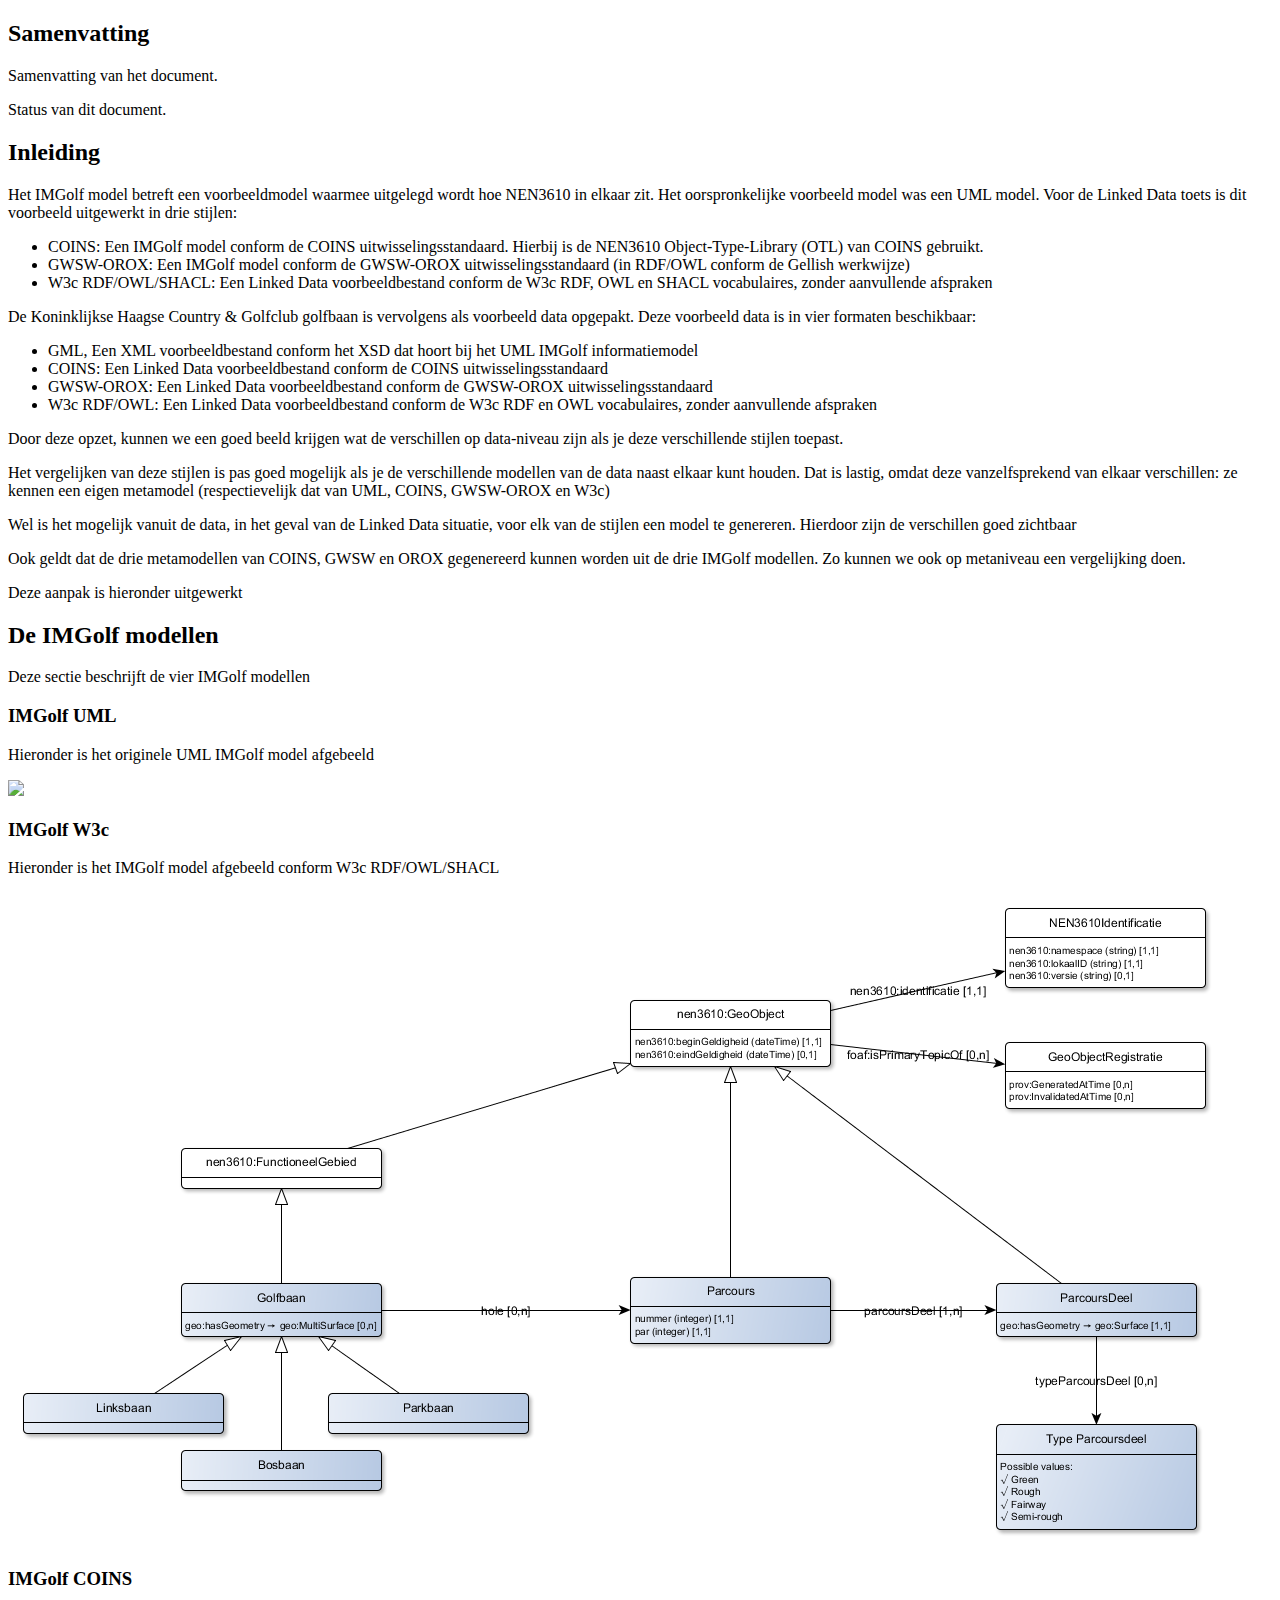
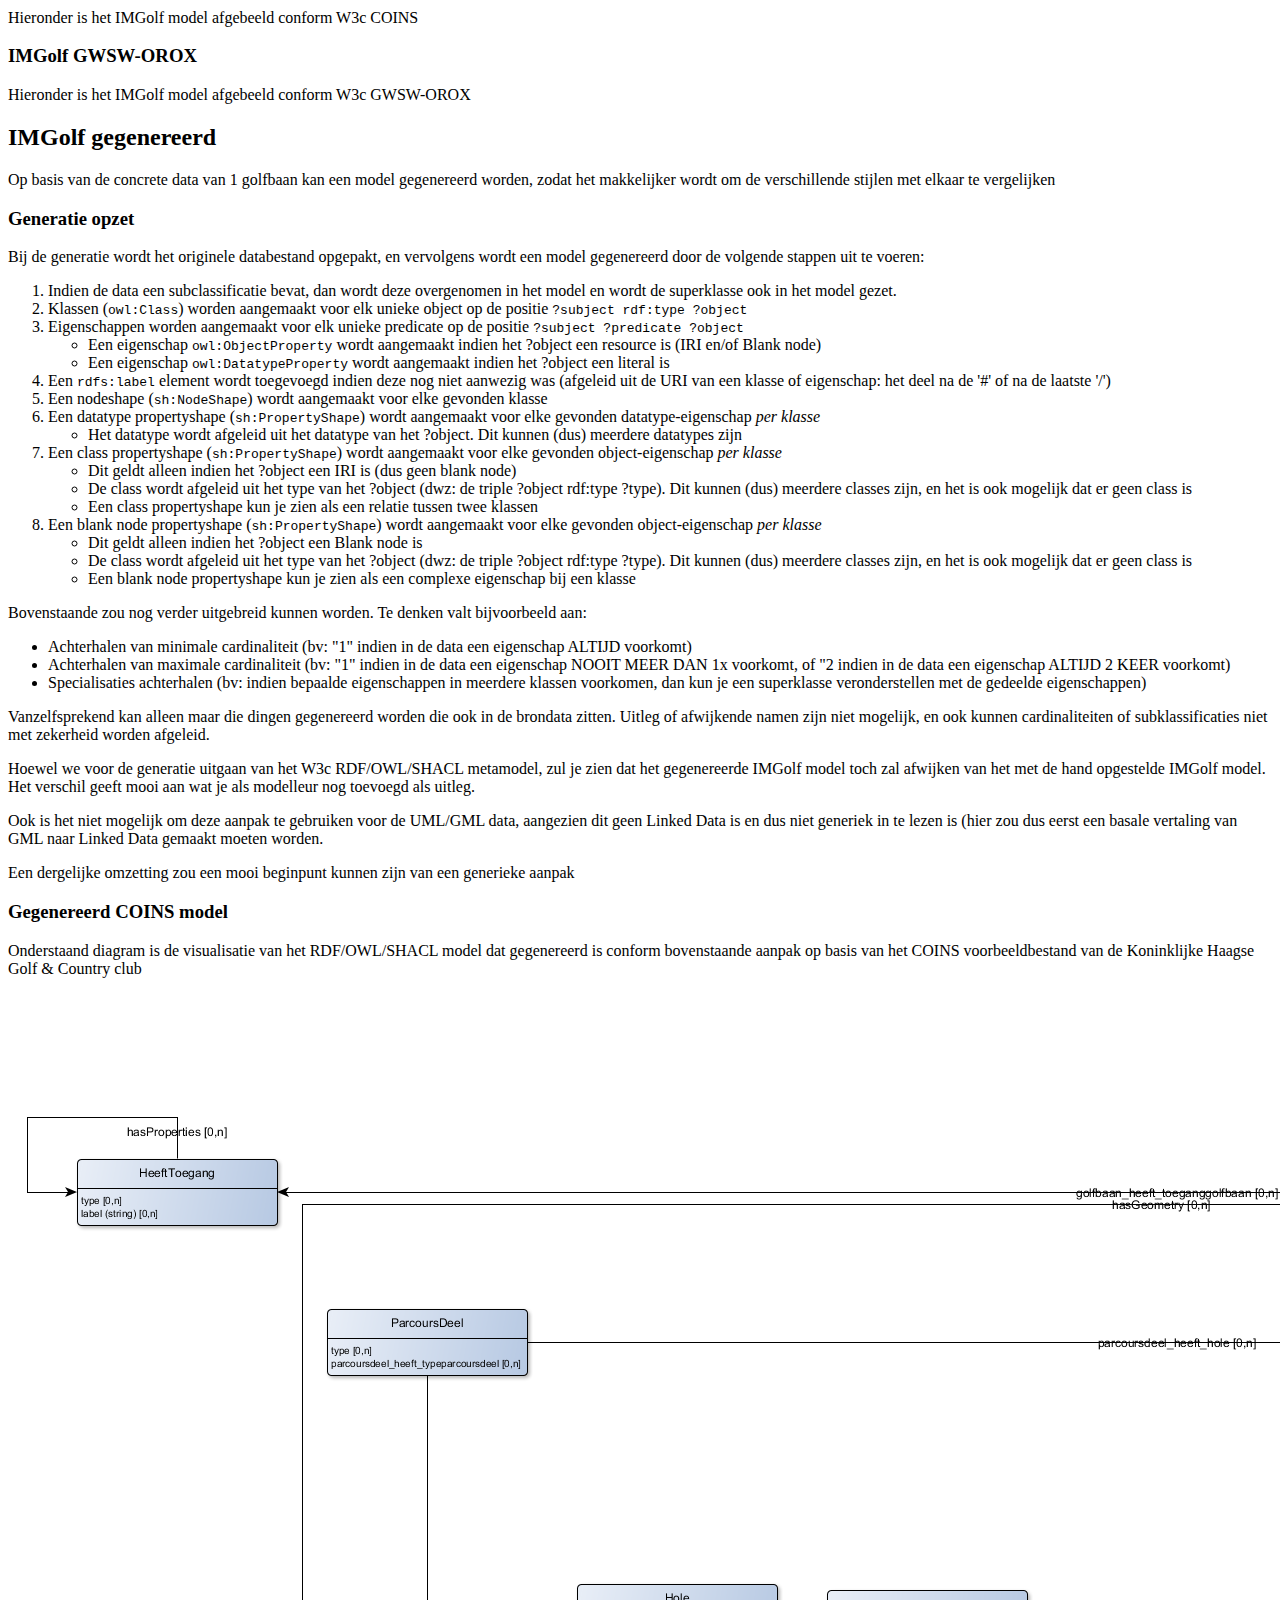
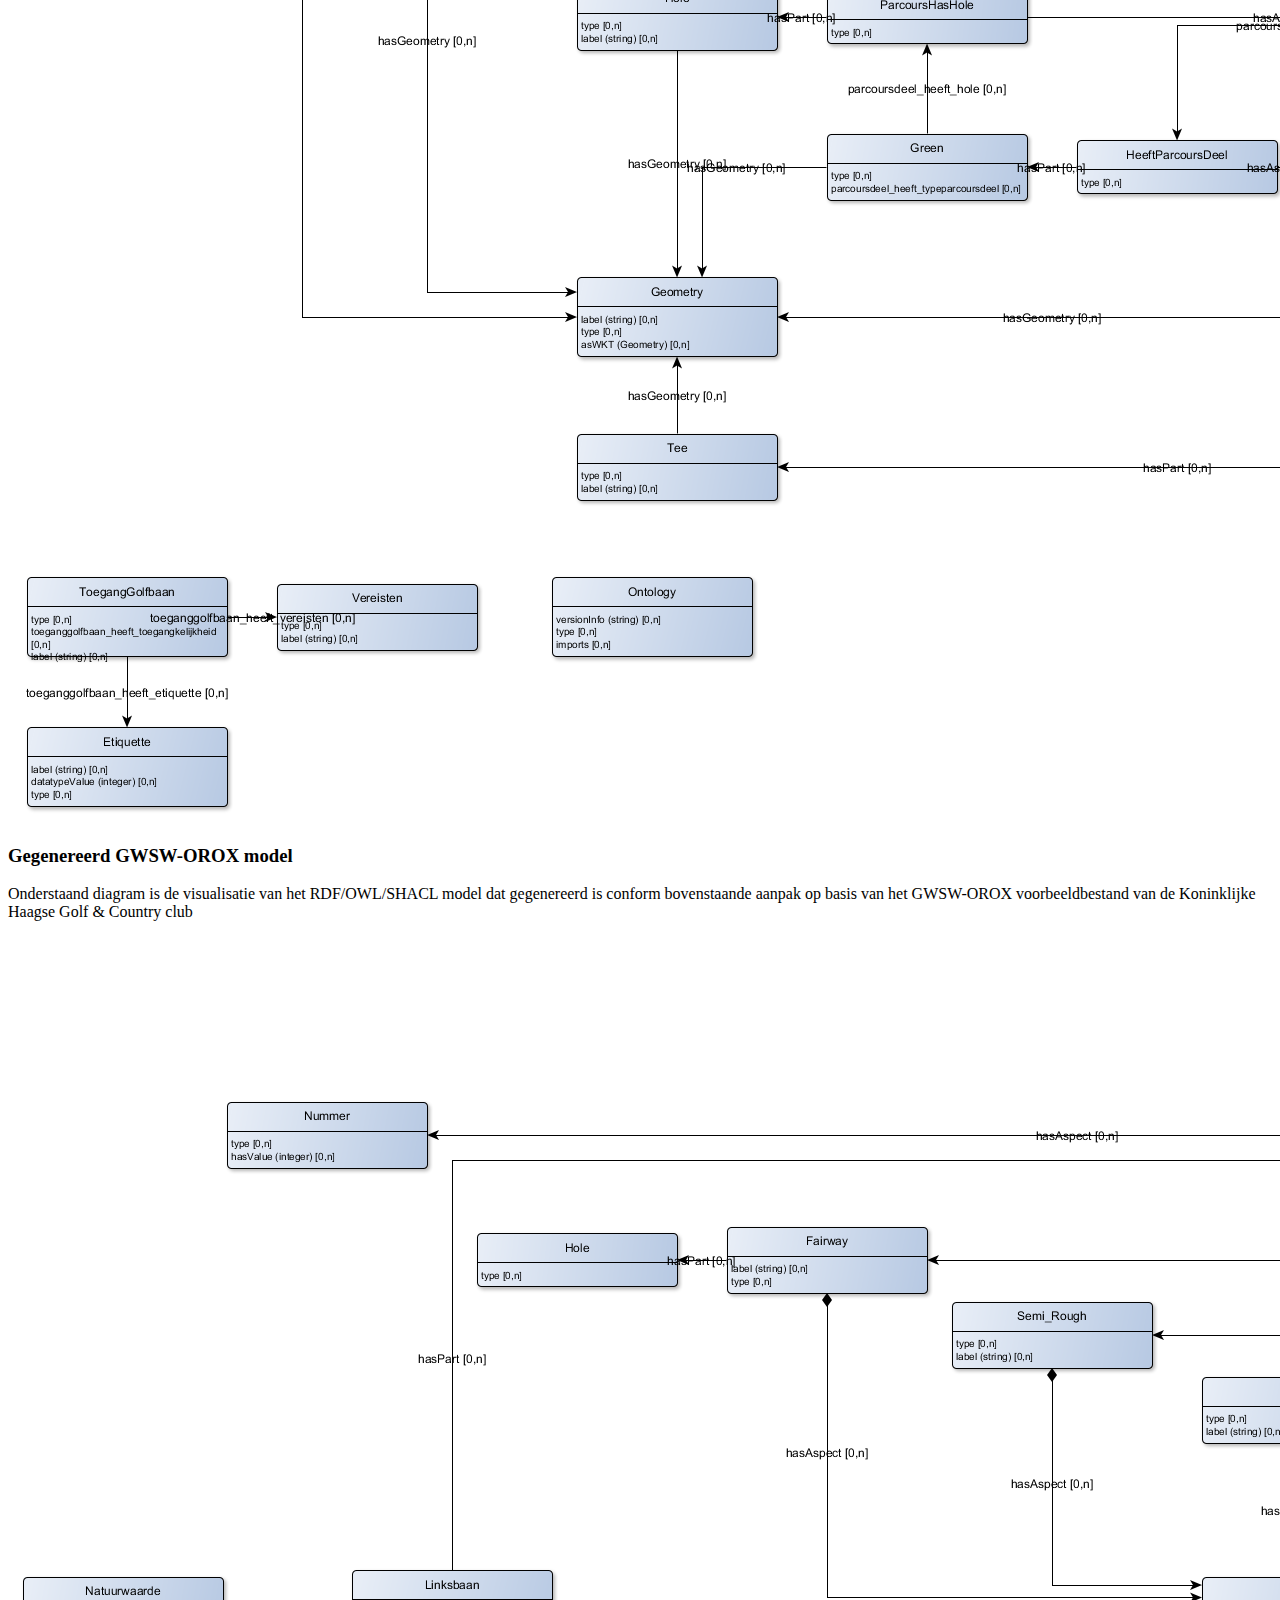
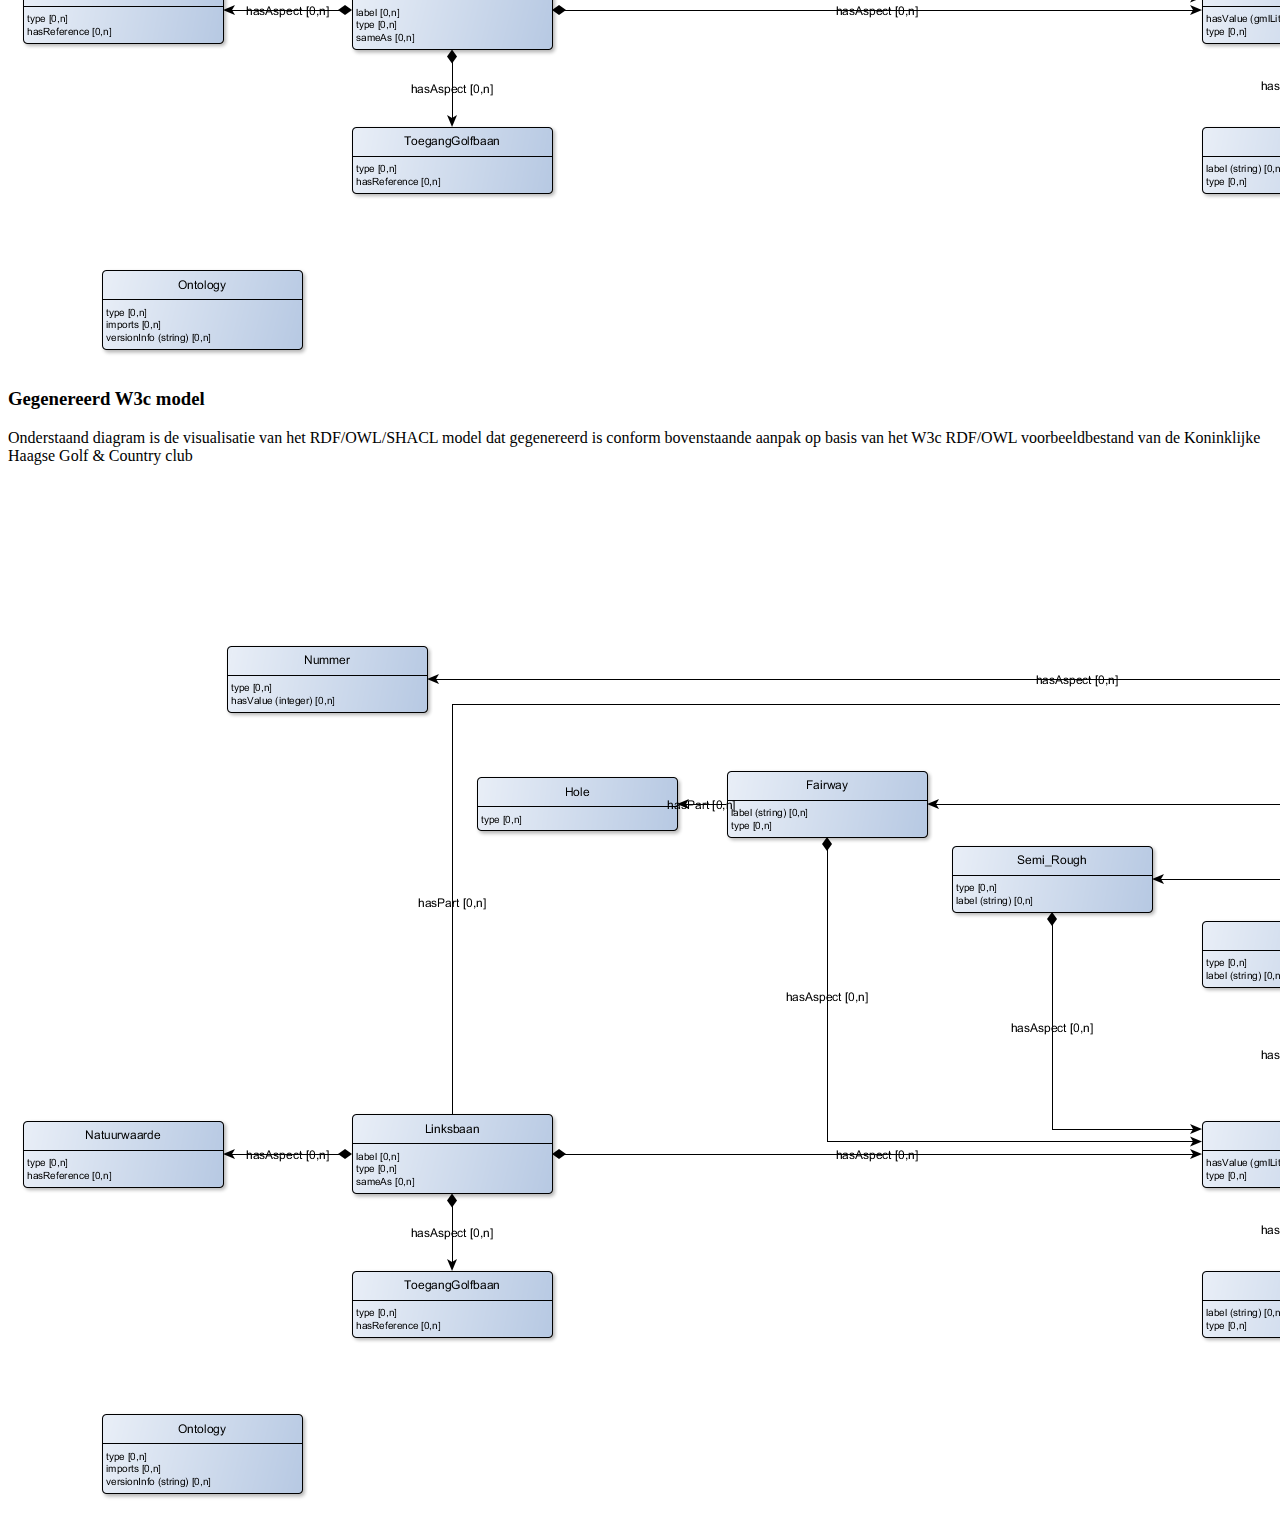
==== imgolf.html @ 36b435a6 "Added generated models from example data" ====
<!DOCTYPE html>
<html lang="nl">

<head>
  <meta content="text/html; charset=utf-8" http-equiv="content-type">
  <meta name="viewport" content="width=device-width, initial-scale=1, shrink-to-fit=no">
  <link rel='shortcut icon' type='image/x-icon' href='https://tools.geostandaarden.nl/respec/media/logos/Geonovum.ico' />
  <link rel="stylesheet" type="text/css" href="localstyle.css" />
  <title>IMGolf voorbeeld</title>
  <script class="remove" src="config.js"></script>
  <script class='remove' src='https://tools.geostandaarden.nl/respec/builds/respec-geonovum.js'></script>
</head>

<body>
  <section id='abstract'>
    <h2>Samenvatting</h2>
    <p>Samenvatting van het document.</p>
  </section>
  <section id='sotd'>
    <p>Status van dit document.</p>
  </section>
  <section id='inleiding'>
    <h2>Inleiding</h2>
    <p>Het IMGolf model betreft een voorbeeldmodel waarmee uitgelegd wordt hoe NEN3610 in elkaar zit. Het oorspronkelijke voorbeeld model was een UML model. Voor de Linked Data toets is dit voorbeeld uitgewerkt in drie stijlen:
    <ul>
      <li>COINS: Een IMGolf model conform de COINS uitwisselingsstandaard. Hierbij is de NEN3610 Object-Type-Library (OTL) van COINS gebruikt.</li>
      <li>GWSW-OROX: Een IMGolf model conform de GWSW-OROX uitwisselingsstandaard (in RDF/OWL conform de Gellish werkwijze)</li>
      <li>W3c RDF/OWL/SHACL: Een Linked Data voorbeeldbestand conform de W3c RDF, OWL en SHACL vocabulaires, zonder aanvullende afspraken</li>
    </ul>
    <p>De Koninklijkse Haagse Country &amp; Golfclub golfbaan is vervolgens als voorbeeld data opgepakt. Deze voorbeeld data is in vier formaten beschikbaar:</p>
    <ul>
      <li>GML, Een XML voorbeeldbestand conform het XSD dat hoort bij het UML IMGolf informatiemodel</li>
      <li>COINS: Een Linked Data voorbeeldbestand conform de COINS uitwisselingsstandaard</li>
      <li>GWSW-OROX: Een Linked Data voorbeeldbestand conform de GWSW-OROX uitwisselingsstandaard</li>
      <li>W3c RDF/OWL: Een Linked Data voorbeeldbestand conform de W3c RDF en OWL vocabulaires, zonder aanvullende afspraken</li>
    </ul>
    <p>Door deze opzet, kunnen we een goed beeld krijgen wat de verschillen op data-niveau zijn als je deze verschillende stijlen toepast.</p>
    <p>Het vergelijken van deze stijlen is pas goed mogelijk als je de verschillende modellen van de data naast elkaar kunt houden. Dat is lastig, omdat deze vanzelfsprekend van elkaar verschillen: ze kennen een eigen metamodel (respectievelijk dat van UML, COINS, GWSW-OROX en W3c)</p>
    <p>Wel is het mogelijk vanuit de data, in het geval van de Linked Data situatie, voor elk van de stijlen een model te genereren. Hierdoor zijn de verschillen goed zichtbaar</p>
    <p>Ook geldt dat de drie metamodellen van COINS, GWSW en OROX gegenereerd kunnen worden uit de drie IMGolf modellen. Zo kunnen we ook op metaniveau een vergelijking doen.</p>
    <p>Deze aanpak is hieronder uitgewerkt</p>
  </section>
  <section id="imgolf-modellen">
    <h2>De IMGolf modellen</h2>
    <p>Deze sectie beschrijft de vier IMGolf modellen</p>
    <section id="imgolf-uml">
      <h3>IMGolf UML</h3>
      <p>Hieronder is het originele UML IMGolf model afgebeeld</p>
      <img src="UML modellen/IMGolf.png"/>
    </section>
    <section id="imgolf-w3c">
      <h3>IMGolf W3c</h3>
      <p>Hieronder is het IMGolf model afgebeeld conform W3c RDF/OWL/SHACL</p>
      <img src="LD modellen/visualisaties/imgolf.png"/>
    </section>
    <section id="imgolf-coins">
      <h3>IMGolf COINS</h3>
      <p>Hieronder is het IMGolf model afgebeeld conform W3c COINS</p>
      <p class='issue' title='Modelweergave nog niet beschikbaar'/>
    </section>
    <section id="imgolf-gwsw">
      <h3>IMGolf GWSW-OROX</h3>
      <p>Hieronder is het IMGolf model afgebeeld conform W3c GWSW-OROX</p>
      <p class='issue' title='Modelweergave nog niet beschikbaar'/>
    </section>
  </section>
  <section id="imgolf-generatie">
    <h2>IMGolf gegenereerd</h2>
    <p>Op basis van de concrete data van 1 golfbaan kan een model gegenereerd worden, zodat het makkelijker wordt om de verschillende stijlen met elkaar te vergelijken</p>
    <section id="generatie-opzet">
      <h3>Generatie opzet</h3>
      <p>Bij de generatie wordt het originele databestand opgepakt, en vervolgens wordt een model gegenereerd door de volgende stappen uit te voeren:</p>
      <ol>
        <li>Indien de data een subclassificatie bevat, dan wordt deze overgenomen in het model en wordt de superklasse ook in het model gezet.</li>
        <li>Klassen (<code>owl:Class</code>) worden aangemaakt voor elk unieke object op de positie <code>?subject rdf:type ?object</code></li>
        <li>Eigenschappen worden aangemaakt voor elk unieke predicate op de positie <code>?subject ?predicate ?object</code></li>
          <ul>
            <li>Een eigenschap <code>owl:ObjectProperty</code> wordt aangemaakt indien het ?object een resource is (IRI en/of Blank node)</li>
            <li>Een eigenschap <code>owl:DatatypeProperty</code> wordt aangemaakt indien het ?object een literal is</li>
          </ul>
        <li>Een <code>rdfs:label</code> element wordt toegevoegd indien deze nog niet aanwezig was (afgeleid uit de URI van een klasse of eigenschap: het deel na de '#' of na de laatste '/')</li>
        <li>Een nodeshape (<code>sh:NodeShape</code>) wordt aangemaakt voor elke gevonden klasse</li>
        <li>Een datatype propertyshape (<code>sh:PropertyShape</code>) wordt aangemaakt voor elke gevonden datatype-eigenschap <i>per klasse</i>
          <ul>
            <li>Het datatype wordt afgeleid uit het datatype van het ?object. Dit kunnen (dus) meerdere datatypes zijn</li>
          </ul>
        </li>
        <li>Een class propertyshape (<code>sh:PropertyShape</code>) wordt aangemaakt voor elke gevonden object-eigenschap <i>per klasse</i>
          <ul>
            <li>Dit geldt alleen indien het ?object een IRI is (dus geen blank node)</li>
            <li>De class wordt afgeleid uit het type van het ?object (dwz: de triple ?object rdf:type ?type). Dit kunnen (dus) meerdere classes zijn, en het is ook mogelijk dat er geen class is</li>
            <li>Een class propertyshape kun je zien als een relatie tussen twee klassen</li>
          </ul>
        </li>
        <li>Een blank node propertyshape (<code>sh:PropertyShape</code>) wordt aangemaakt voor elke gevonden object-eigenschap <i>per klasse</i>
          <ul>
            <li>Dit geldt alleen indien het ?object een Blank node is</li>
            <li>De class wordt afgeleid uit het type van het ?object (dwz: de triple ?object rdf:type ?type). Dit kunnen (dus) meerdere classes zijn, en het is ook mogelijk dat er geen class is</li>
            <li>Een blank node propertyshape kun je zien als een complexe eigenschap bij een klasse</li>
          </ul>
        </li>
      </ol>
      <p>Bovenstaande zou nog verder uitgebreid kunnen worden. Te denken valt bijvoorbeeld aan:</p>
      <ul>
        <li>Achterhalen van minimale cardinaliteit (bv: "1" indien in de data een eigenschap ALTIJD voorkomt)</li>
        <li>Achterhalen van maximale cardinaliteit (bv: "1" indien in de data een eigenschap NOOIT MEER DAN 1x voorkomt, of "2 indien in de data een eigenschap ALTIJD 2 KEER voorkomt)</li>
        <li>Specialisaties achterhalen (bv: indien bepaalde eigenschappen in meerdere klassen voorkomen, dan kun je een superklasse veronderstellen met de gedeelde eigenschappen)</li>
      </ul>
      <p>Vanzelfsprekend kan alleen maar die dingen gegenereerd worden die ook in de brondata zitten. Uitleg of afwijkende namen zijn niet mogelijk, en ook kunnen cardinaliteiten of subklassificaties niet met zekerheid worden afgeleid.</p>
      <p>Hoewel we voor de generatie uitgaan van het W3c RDF/OWL/SHACL metamodel, zul je zien dat het gegenereerde IMGolf model toch zal afwijken van het met de hand opgestelde IMGolf model. Het verschil geeft mooi aan wat je als modelleur nog toevoegd als uitleg.</p>
      <p>Ook is het niet mogelijk om deze aanpak te gebruiken voor de UML/GML data, aangezien dit geen Linked Data is en dus niet generiek in te lezen is (hier zou dus eerst een basale vertaling van GML naar Linked Data gemaakt moeten worden.</p>
      <p class='issue' title='XSL maken voor GML omzetting naar Linked Data'>Een dergelijke omzetting zou een mooi beginpunt kunnen zijn van een generieke aanpak</p>
    </section>
    <section id="gen-coins">
      <h3>Gegenereerd COINS model</h3>
      <p>Onderstaand diagram is de visualisatie van het RDF/OWL/SHACL model dat gegenereerd is conform bovenstaande aanpak op basis van het COINS voorbeeldbestand van de Koninklijke Haagse Golf &amp; Country club</p>
      <img src="LD modellen/visualisaties/golfbaan-coins-model.png"/>
    </section>
    <section id="gen-coins">
      <h3>Gegenereerd GWSW-OROX model</h3>
      <p>Onderstaand diagram is de visualisatie van het RDF/OWL/SHACL model dat gegenereerd is conform bovenstaande aanpak op basis van het GWSW-OROX voorbeeldbestand van de Koninklijke Haagse Golf &amp; Country club</p>
      <img src="LD modellen/visualisaties/golfbaan-gwsw-model.png"/>
    </section>
    <section id="gen-coins">
      <h3>Gegenereerd W3c model</h3>
      <p>Onderstaand diagram is de visualisatie van het RDF/OWL/SHACL model dat gegenereerd is conform bovenstaande aanpak op basis van het W3c RDF/OWL voorbeeldbestand van de Koninklijke Haagse Golf &amp; Country club</p>
      <img src="LD modellen/visualisaties/golfbaan-gwsw-model.png"/>
    </section>
  </section>

</body>

</html>
---- localstyle.css ----
/*******************************************************************************
 *                              Local stylesheet                               *
 *
 * Local stylesheet:
 * NEN3610-Linkeddata
 *
 ******************************************************************************/

/******************************************************************************/
/*                              Generic section                               */
/******************************************************************************/

section.generic {
    background-color: #EDEDED;
    border-left-width: .5em;
    border-left-style: solid;
    border-color: #A1A1A1;
    padding: .5em;
}

/******************************************************************************/
/*                                Table style                                 */
/******************************************************************************/

table, th, td {
    background-color: #F2F2F2;
    border-collapse: collapse;}
table {
    border: 1px solid #000000;
    width: 100%;
}
caption {
    font-style: italic;
    text-align: left;
}
th, td {
    border: 1px inset #CCCCCC;
    hyphens: auto;

    padding: 0.25em;
}

/******************************************************************************/
/*                                Example style                               */
/*                             (adapted from R2RML)                           */
/******************************************************************************/
pre.ex-turtle {
  margin-left: 0;
  padding: 0 2em;
  margin-top: 1.5em;
  padding: 1em 1em 0 1em;
}
pre.ex-turtle:before {
  background: white;
  display: block;
  font-family: sans-serif;
  font-size: 90%;
  margin: -1em 0 0.4em -1em;
  padding: 0.2em 1em;
}
pre.ex-turtle {
  background: #eeb;
}
pre.ex-turtle, pre.ex-turtle:before {
  border: 1px solid #cc9;
}
pre.ex-turtle:before {
  color: #996;
  content: "voorbeeld RDF representatie";
  width: 13em;
}
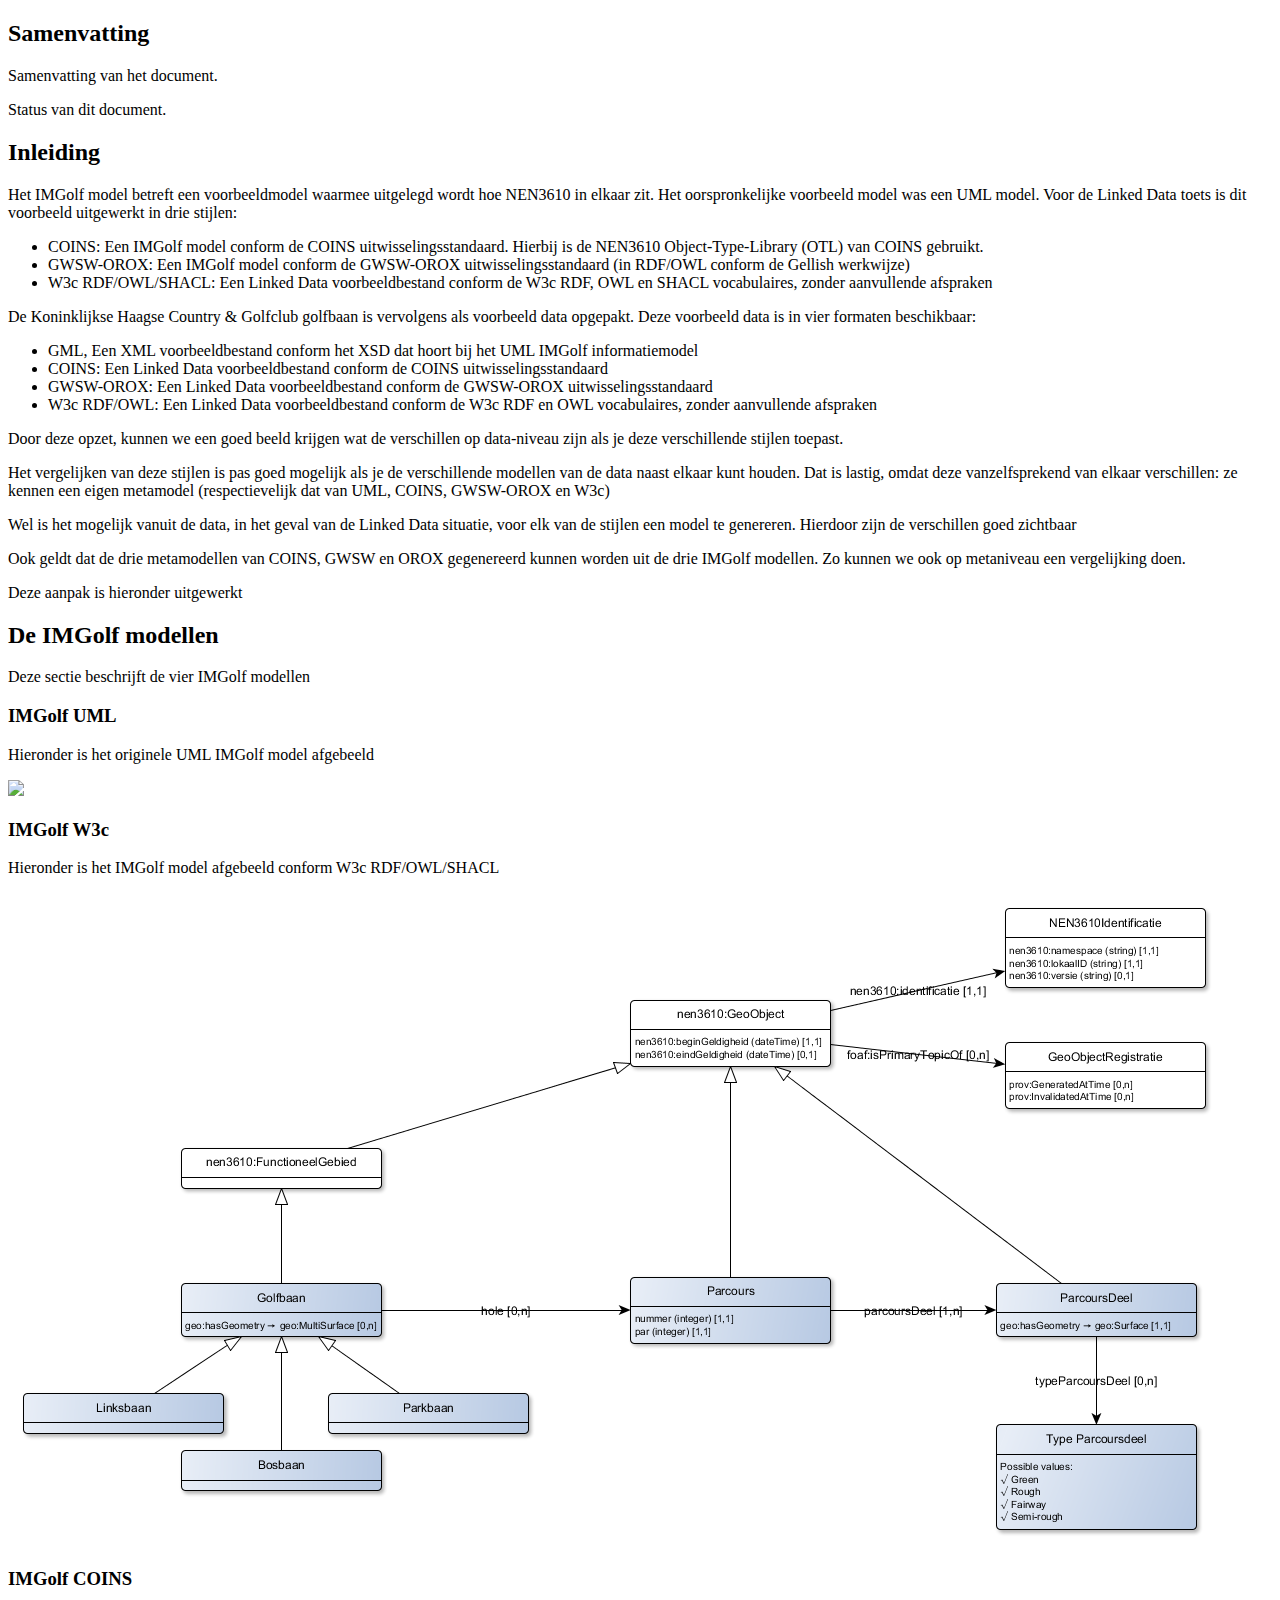
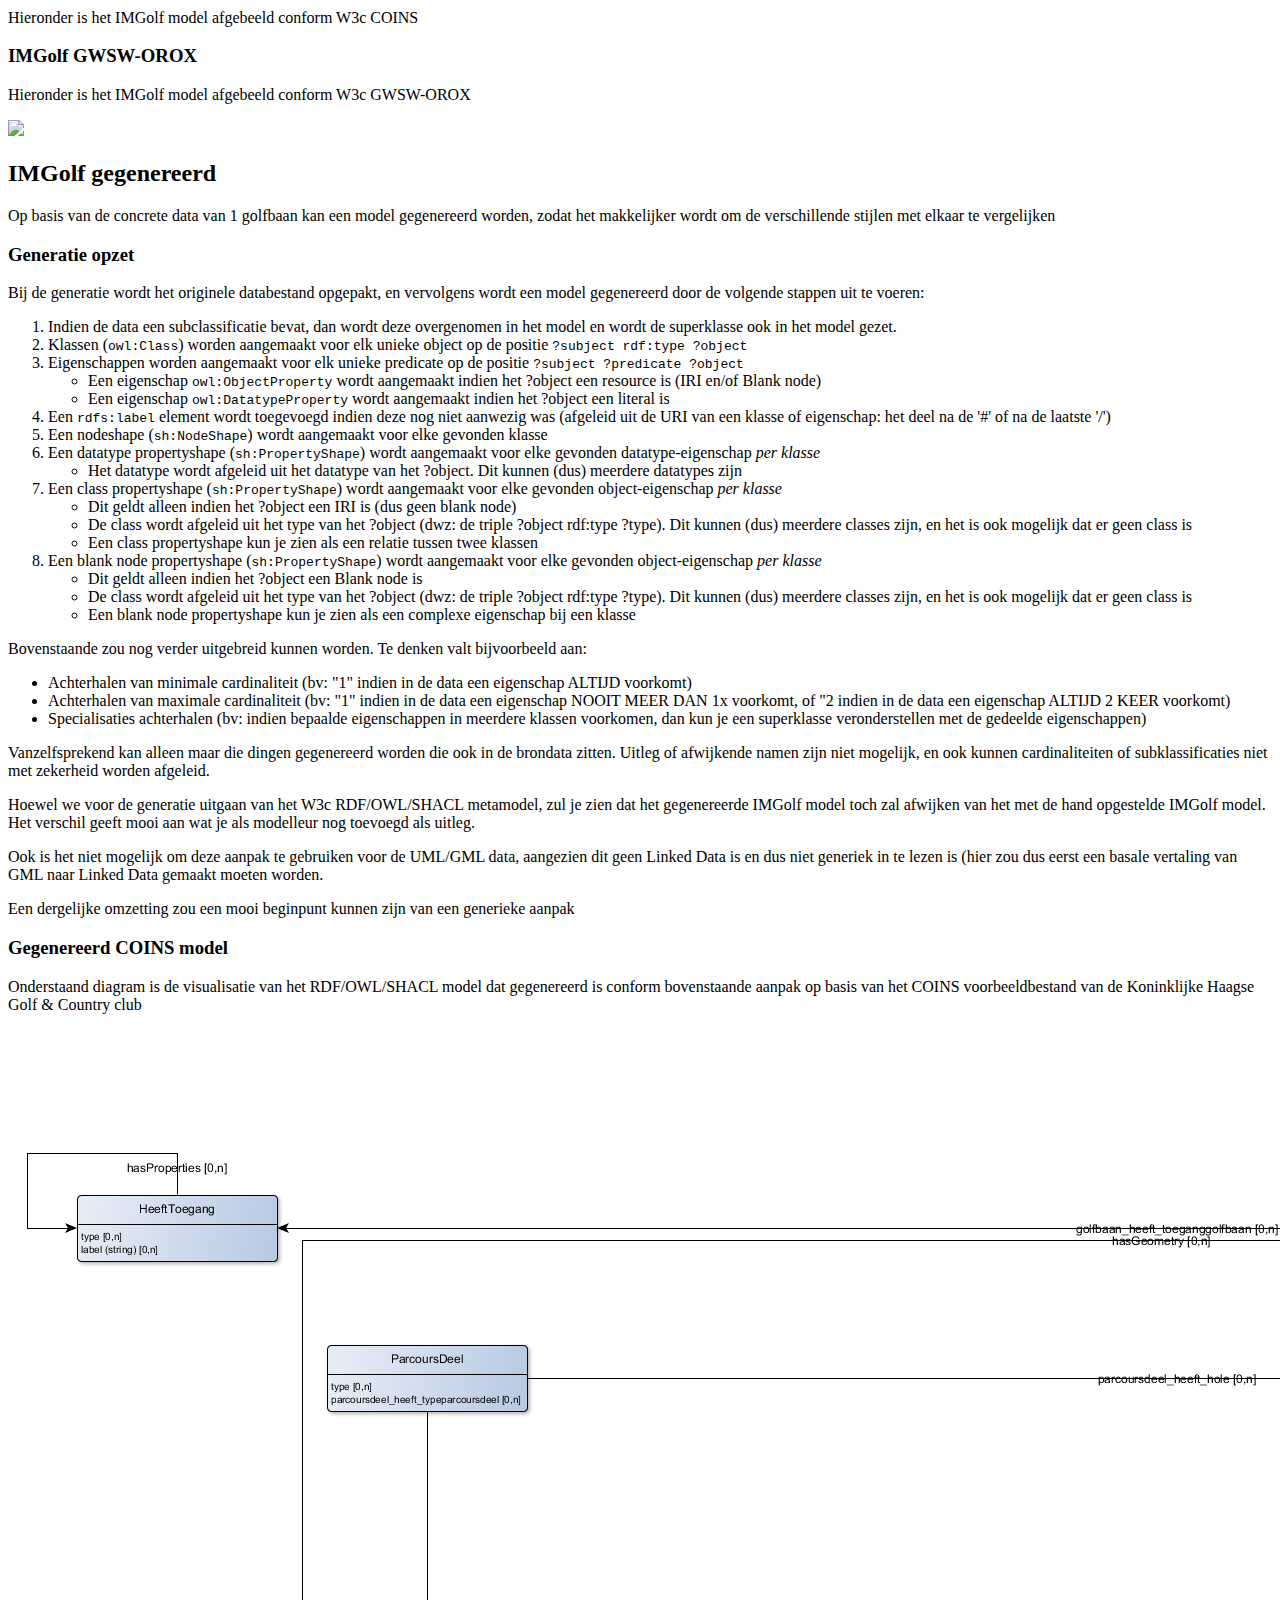
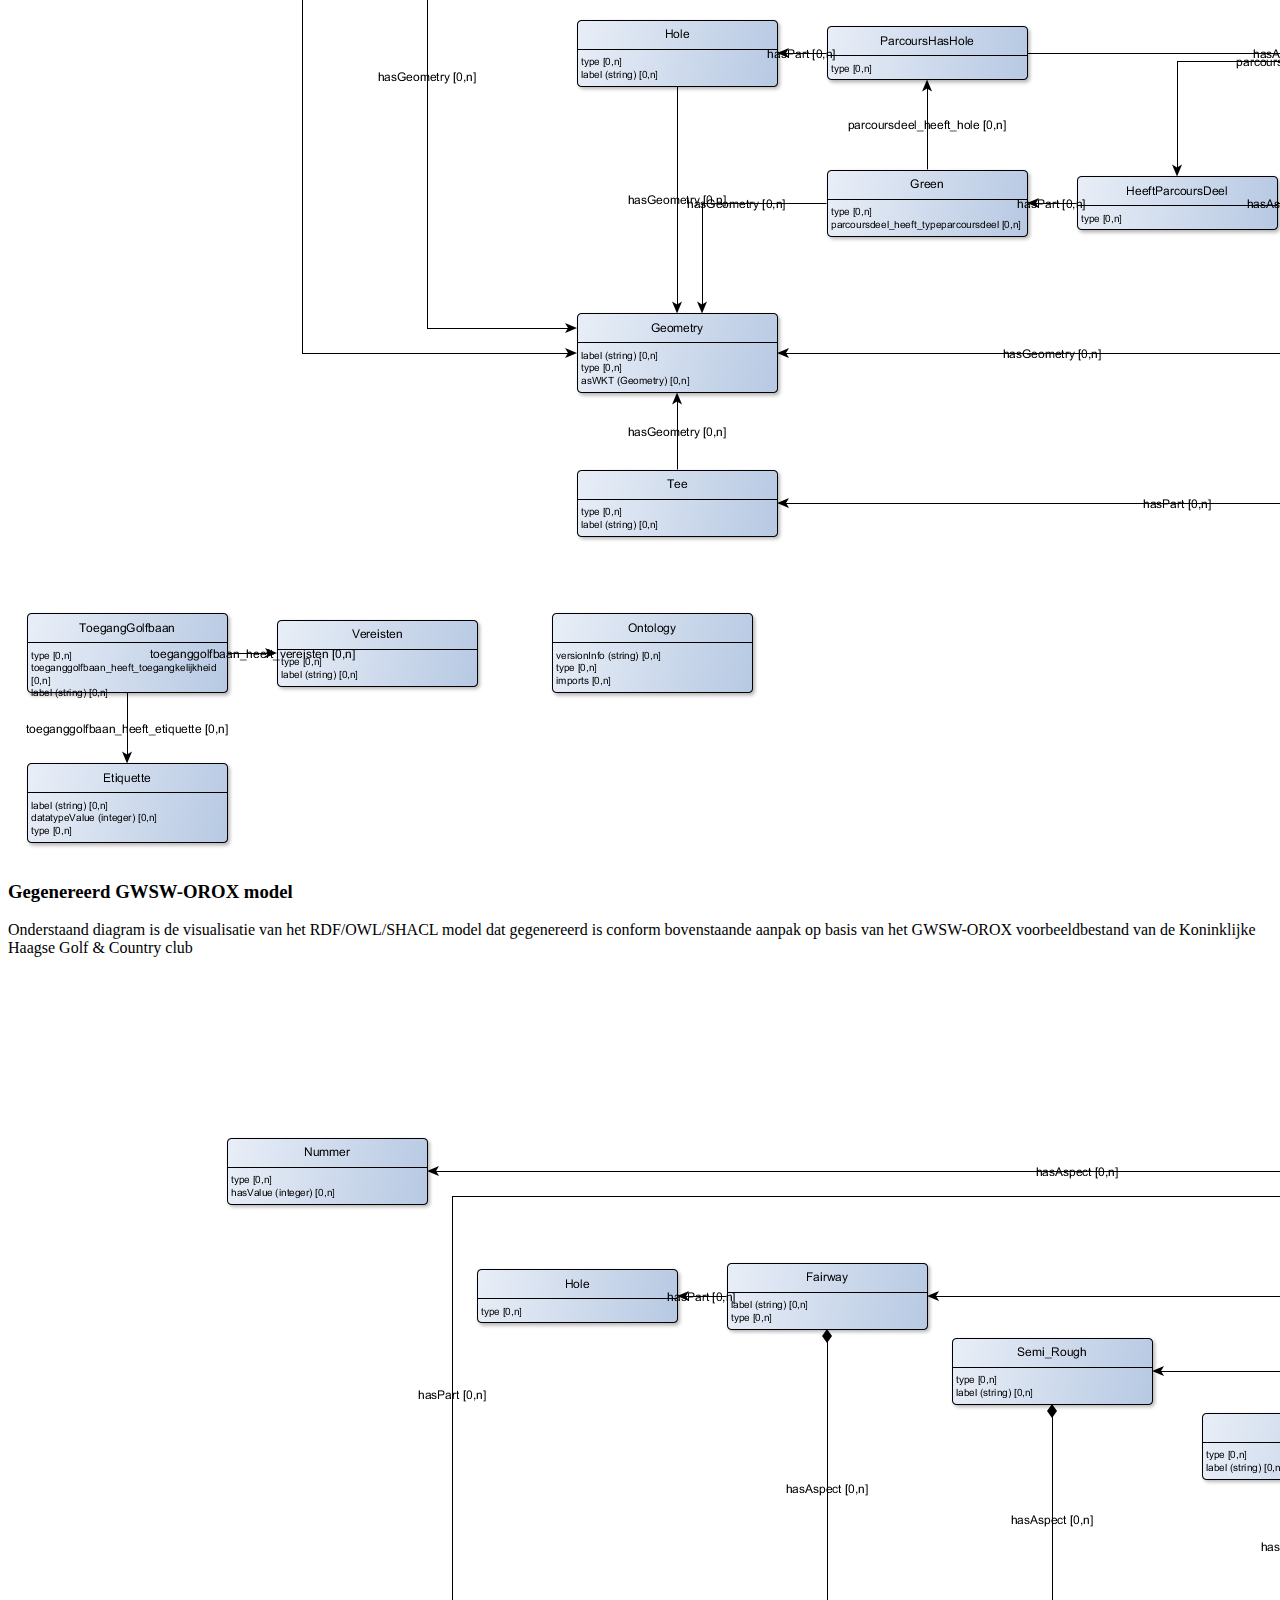
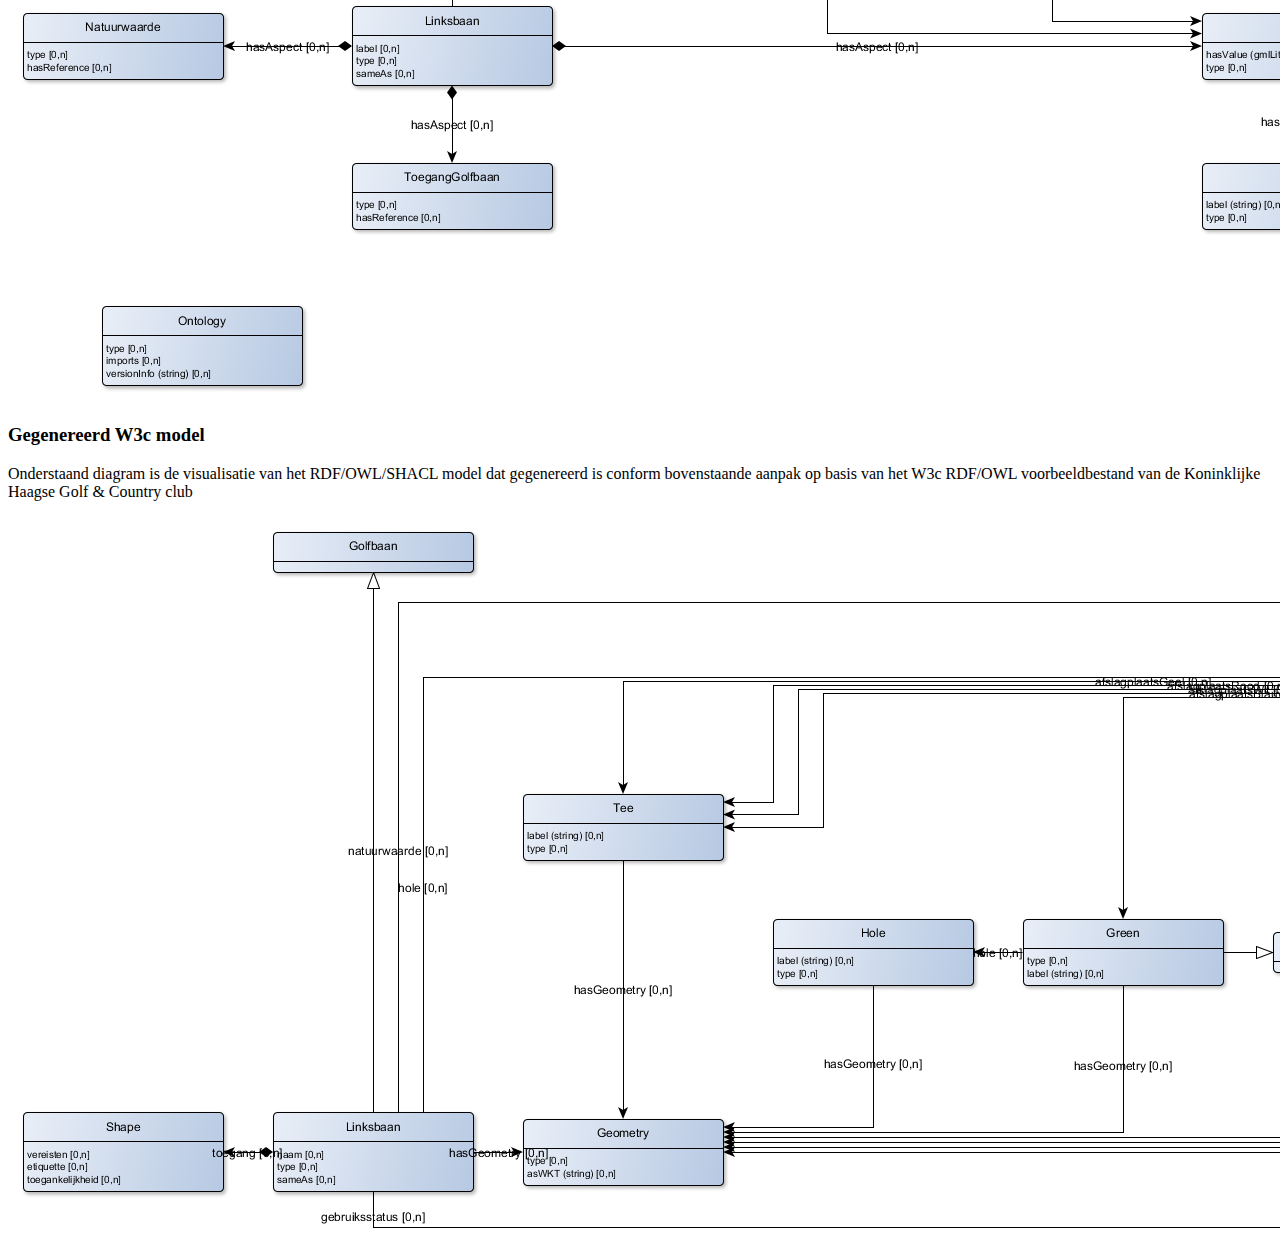
==== commit 4d64ea45: "Merge remote-tracking branch 'upstream/gh-pages' into gh-pages" ====
--- a/imgolf.html
+++ b/imgolf.html
@@ -61,7 +61,7 @@
     <section id="imgolf-gwsw">
       <h3>IMGolf GWSW-OROX</h3>
       <p>Hieronder is het IMGolf model afgebeeld conform W3c GWSW-OROX</p>
-      <p class='issue' title='Modelweergave nog niet beschikbaar'/>
+      <img src="UML modellen/IMGolfGWSWroundtrip.png"/>
     </section>
   </section>
   <section id="imgolf-generatie">
@@ -116,15 +116,15 @@
       <p>Onderstaand diagram is de visualisatie van het RDF/OWL/SHACL model dat gegenereerd is conform bovenstaande aanpak op basis van het COINS voorbeeldbestand van de Koninklijke Haagse Golf &amp; Country club</p>
       <img src="LD modellen/visualisaties/golfbaan-coins-model.png"/>
     </section>
-    <section id="gen-coins">
+    <section id="gen-orox">
       <h3>Gegenereerd GWSW-OROX model</h3>
       <p>Onderstaand diagram is de visualisatie van het RDF/OWL/SHACL model dat gegenereerd is conform bovenstaande aanpak op basis van het GWSW-OROX voorbeeldbestand van de Koninklijke Haagse Golf &amp; Country club</p>
       <img src="LD modellen/visualisaties/golfbaan-gwsw-model.png"/>
     </section>
-    <section id="gen-coins">
+    <section id="gen-w3c">
       <h3>Gegenereerd W3c model</h3>
       <p>Onderstaand diagram is de visualisatie van het RDF/OWL/SHACL model dat gegenereerd is conform bovenstaande aanpak op basis van het W3c RDF/OWL voorbeeldbestand van de Koninklijke Haagse Golf &amp; Country club</p>
-      <img src="LD modellen/visualisaties/golfbaan-gwsw-model.png"/>
+      <img src="LD modellen/visualisaties/golfbaan-w3c-shacl-model.png"/>
     </section>
   </section>
 
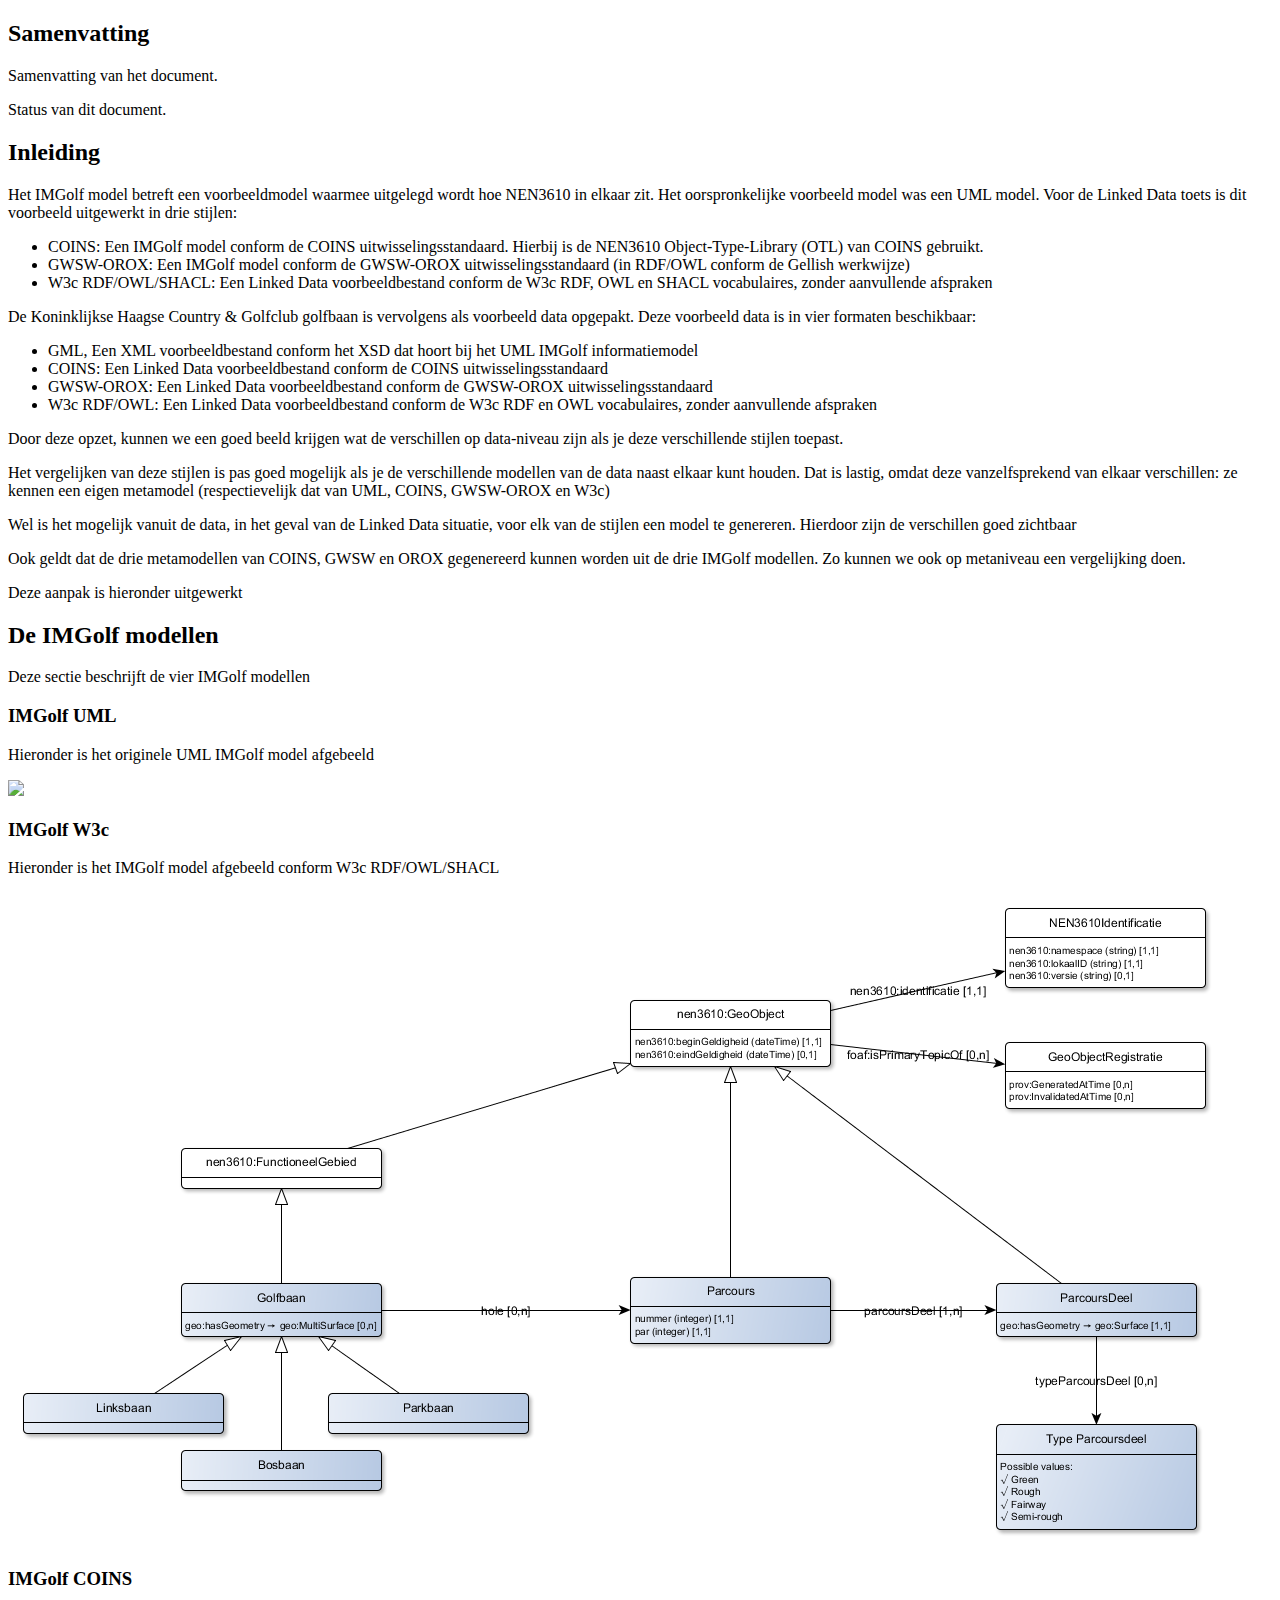
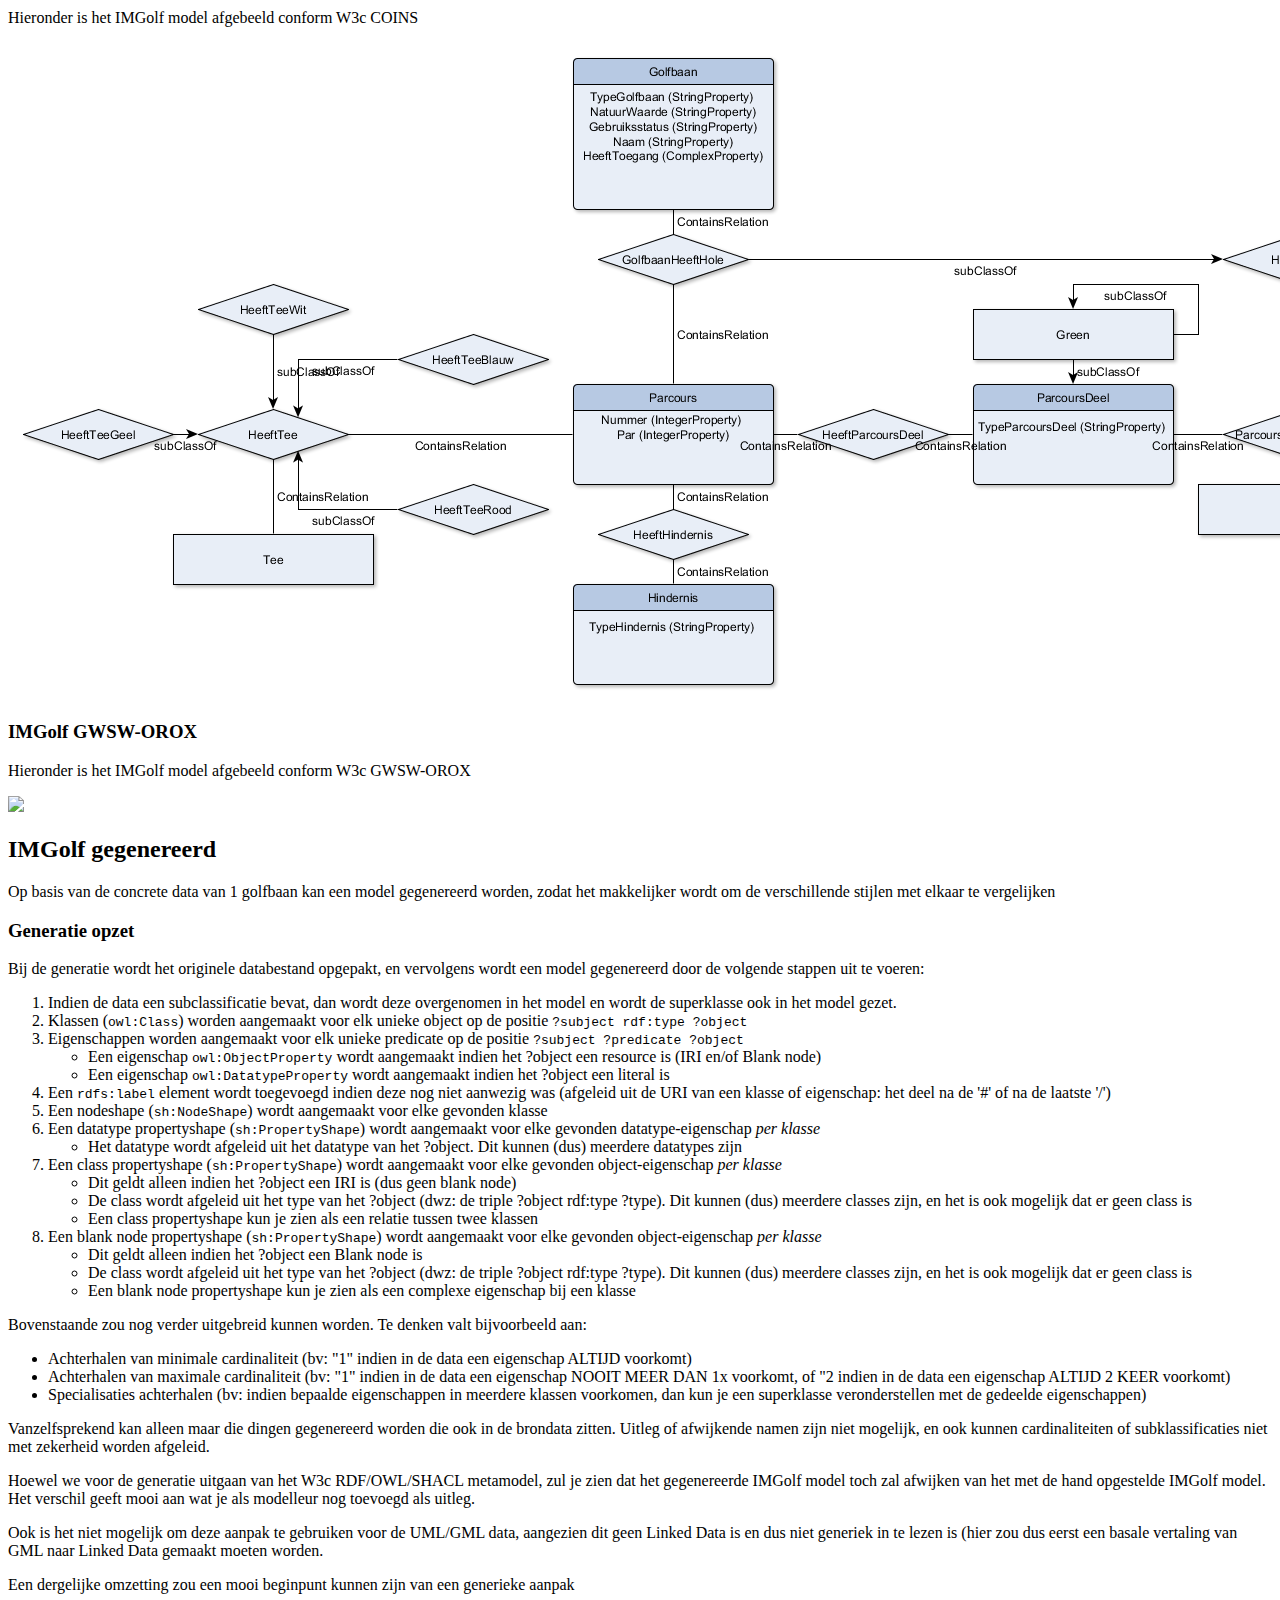
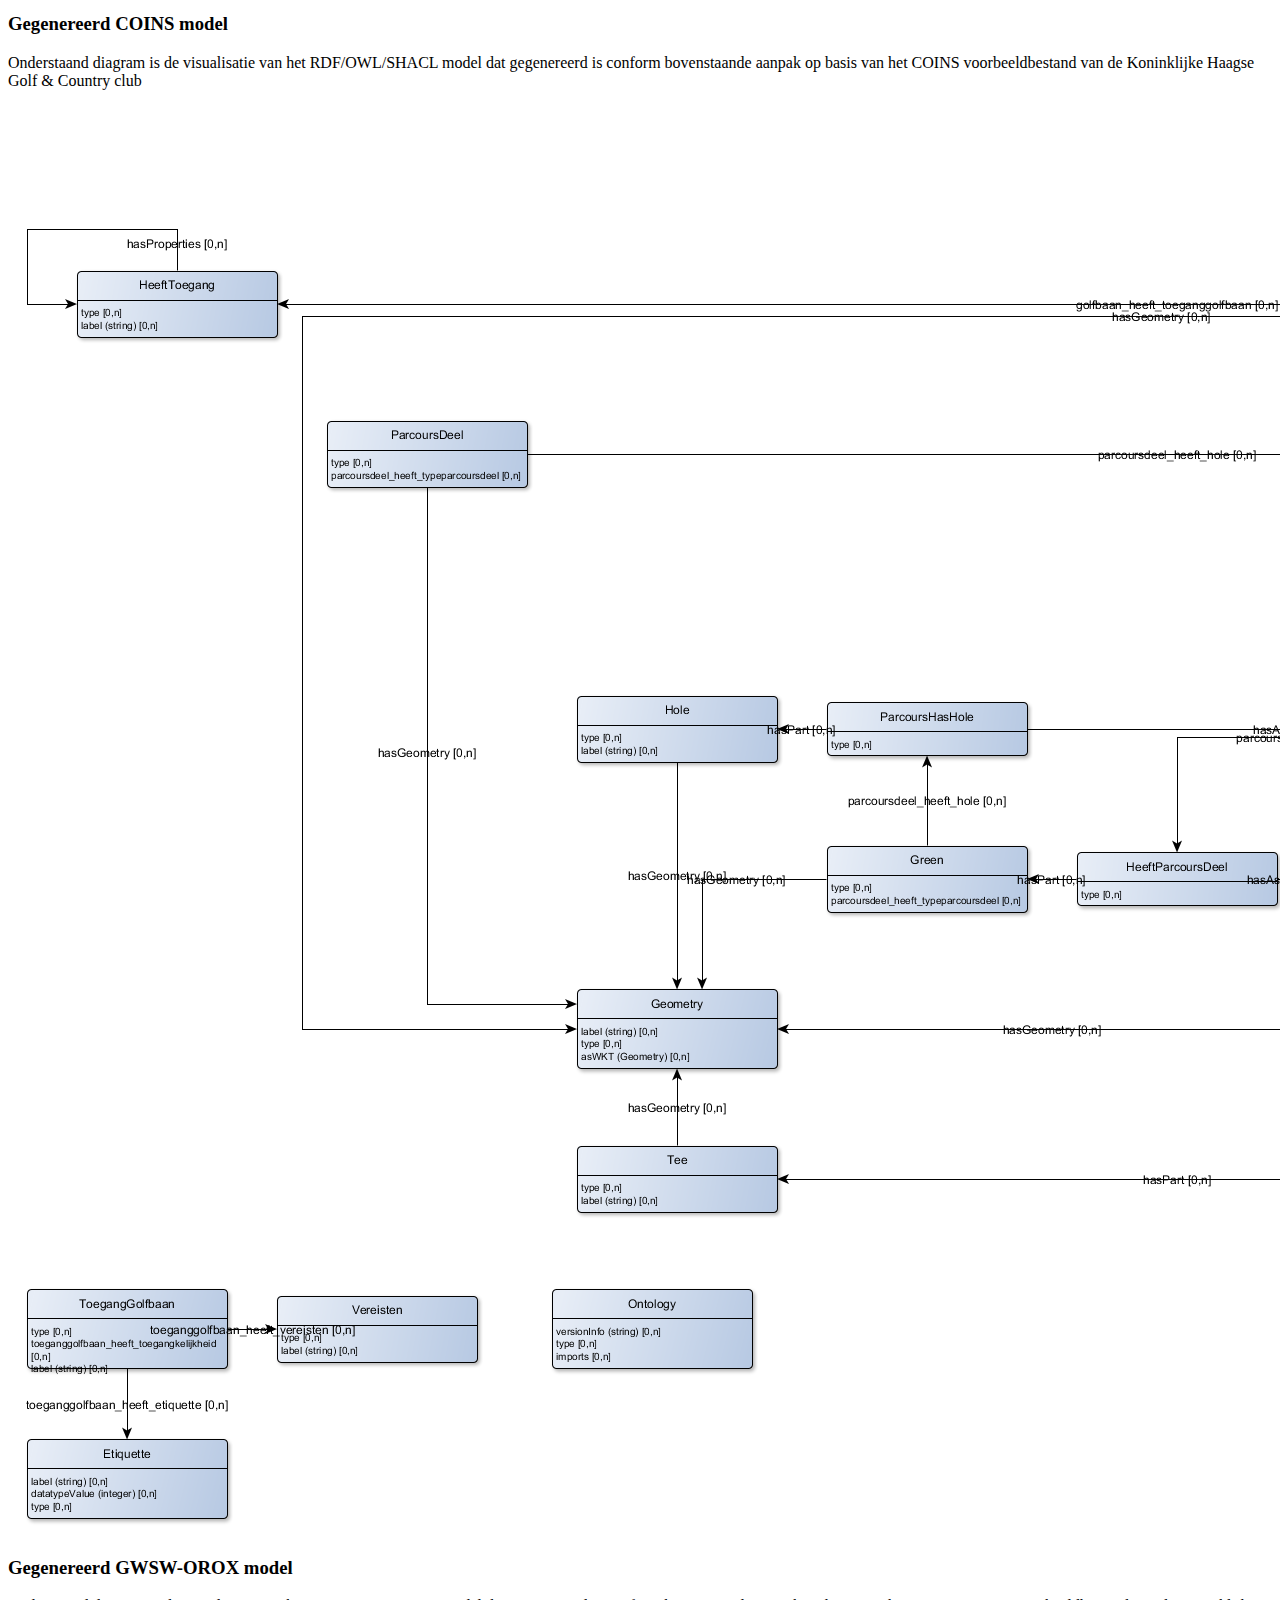
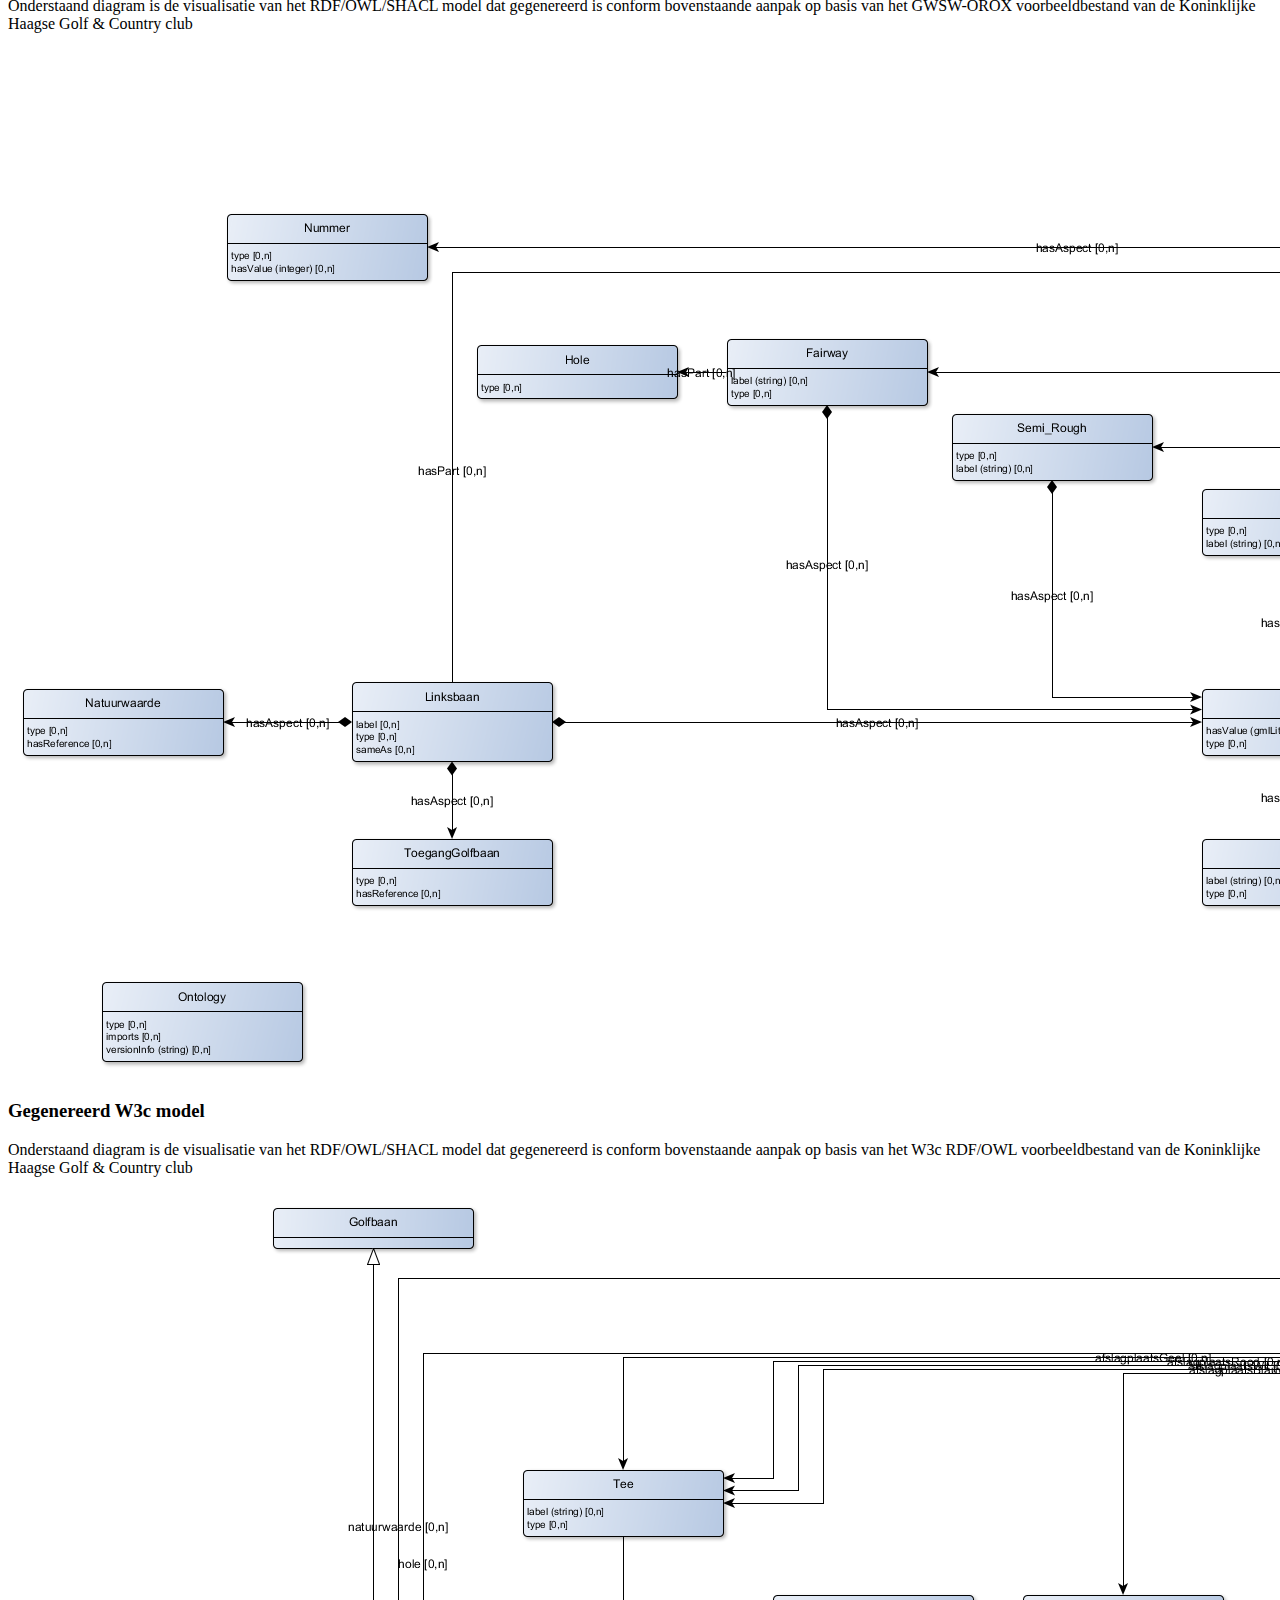
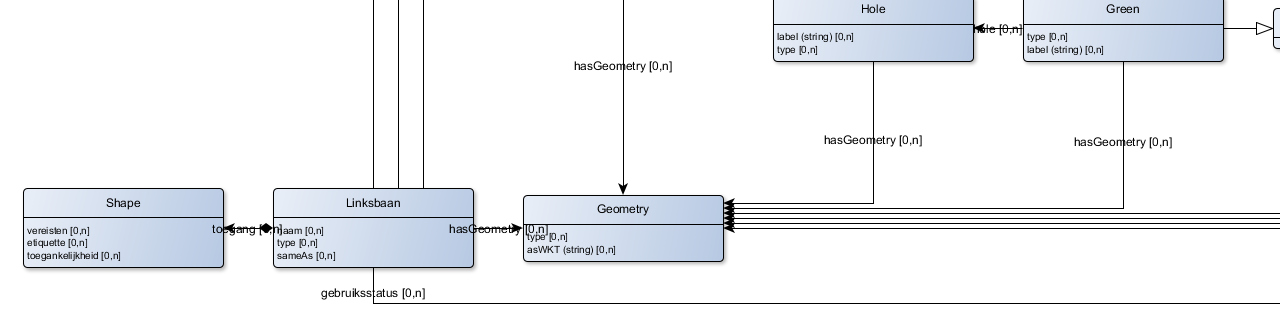
==== commit b470e2f3: "Merge pull request #16 from provincieNH/gh-pages" ====
--- a/imgolf.html
+++ b/imgolf.html
@@ -56,7 +56,7 @@
     <section id="imgolf-coins">
       <h3>IMGolf COINS</h3>
       <p>Hieronder is het IMGolf model afgebeeld conform W3c COINS</p>
-      <p class='issue' title='Modelweergave nog niet beschikbaar'/>
+      <img src="LD modellen/visualisaties/imgolf-coinsViz.png"/>
     </section>
     <section id="imgolf-gwsw">
       <h3>IMGolf GWSW-OROX</h3>
